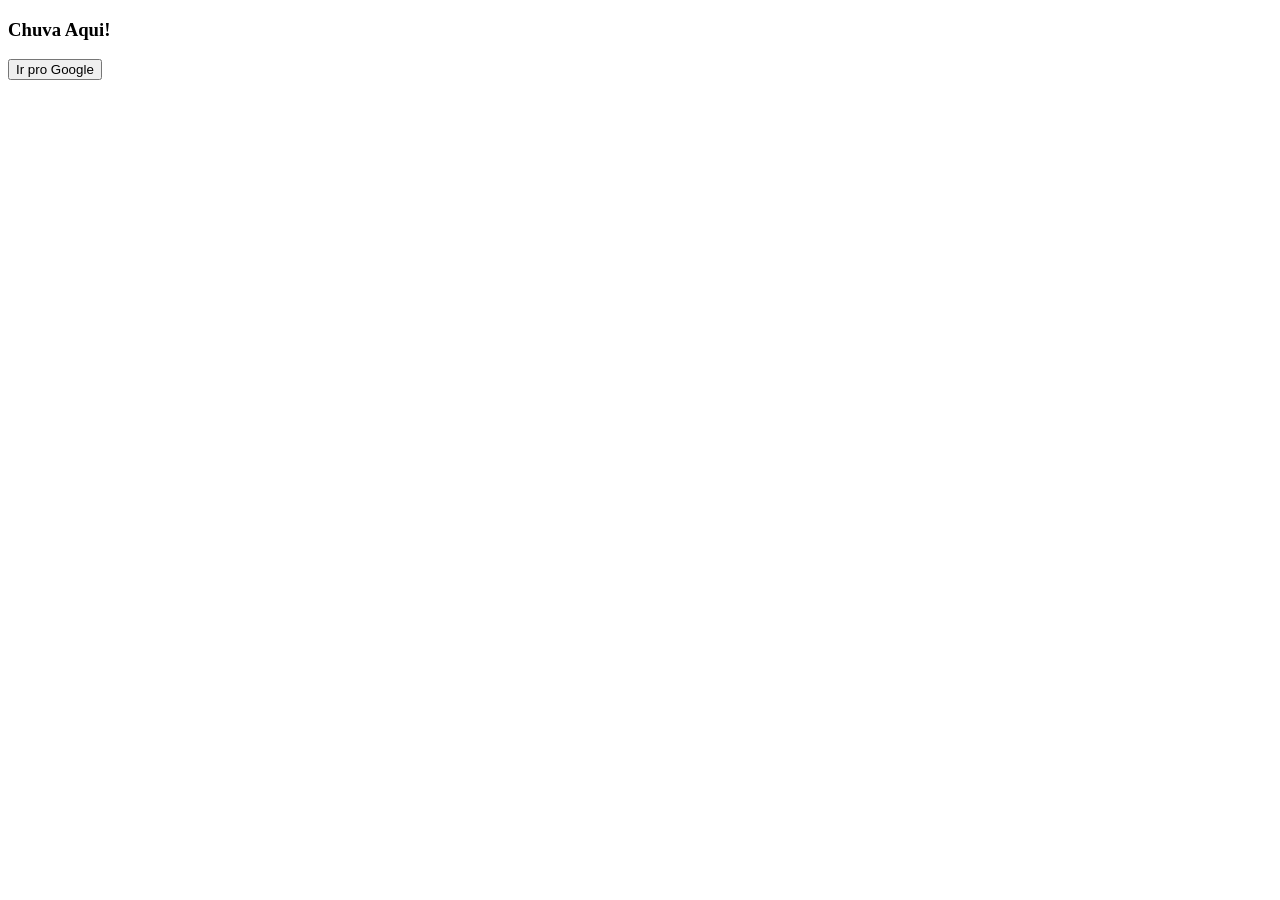
==== index.html @ ccaa8b13 "update index.html" ====
<!DOCTYPE html>
<html lang="pt-br">
<head>
  <meta charset="UTF-8">
  <meta name="viewport" content="width=device-width, initial-scale=1.0">
  <title>Simulation Of Rain!</title>
  <link rel="stylesheet" href="style.css">
</head>
<body>
  <h3>Chuva Aqui!</h3>
  <a href="https://google.com">
  <button>Ir pro Google</button>
  </a>
</body>
</html>
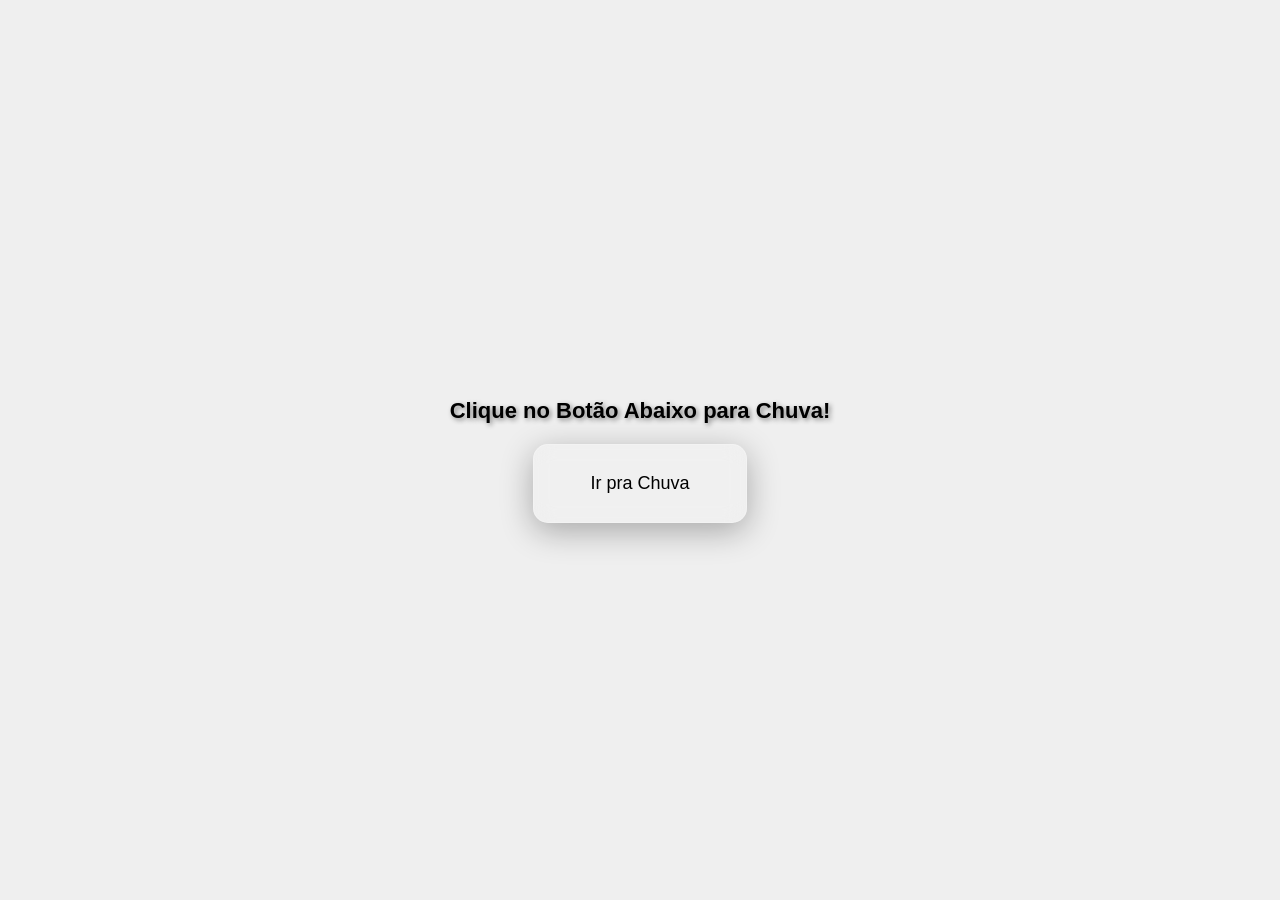
==== commit 41c4263c: "update index.html" ====
--- a/index.html
+++ b/index.html
@@ -4,12 +4,12 @@
   <meta charset="UTF-8">
   <meta name="viewport" content="width=device-width, initial-scale=1.0">
   <title>Simulation Of Rain!</title>
-  <link rel="stylesheet" href="style.css">
+  <link rel="stylesheet" href="css/style.css">
 </head>
 <body>
-  <h3>Chuva Aqui!</h3>
-  <a href="https://google.com">
-  <button>Ir pro Google</button>
-  </a>
+  <h3 class="text">Clique no Botão Abaixo para Chuva!</h3>
+  <article class="button">
+<a href="htmls/index.html" class="btn">Ir pra Chuva</a>
+</article>
 </body>
 </html>
--- a/css/style.css
+++ b/css/style.css
@@ -0,0 +1,55 @@
+body {
+  background: #efefef;
+  margin: 0;
+  height: 100vh;
+  display: flex;
+  flex-direction: column;
+  justify-content: center;
+  align-items: center;
+  font-family: 'COMIC', sans-serif;
+}
+.text {
+  display: flex;
+  justify-content: center; /* horizontal */
+  align-items: center;     /* vertical */
+  color: black;
+  text-shadow: 2px 2px 5px gray;
+  font-size: 22px;
+  padding: 20px;
+  margin: 0%;
+  text-align: center;
+}
+.button {
+  display: flex;
+  flex-direction: column;
+  align-items: center;
+  gap: 10px;
+  padding: 20px 40px;
+  font-size: 20px;
+  color: #39ceff;
+  background: rgba(255, 255, 255, 0.1);
+  border: 1px solid rgba(255, 255, 255, 0.2);
+  border-radius: 15px;
+  backdrop-filter: blur(10px);
+  -webkit-backdrop-filter: blur(10px);
+  box-shadow: 0 8px 32px rgba(0, 0, 0, 0.3);
+  cursor: pointer;
+  transition: 0.3s;
+  text-align: center;
+}
+.button:hover {
+  transform: scale(1.08);
+  background: rgba(255, 255, 255, 0.2);
+}
+.btn {
+  display: inline-block;
+  padding: 8px 16px;
+  font-size: 18px;
+  color: black;
+  margin: 0%;
+  text-decoration: none;
+}
+@font-face {
+  font-family: 'COMIC';
+  src: url('fonts/COMIC.TTF');
+}
